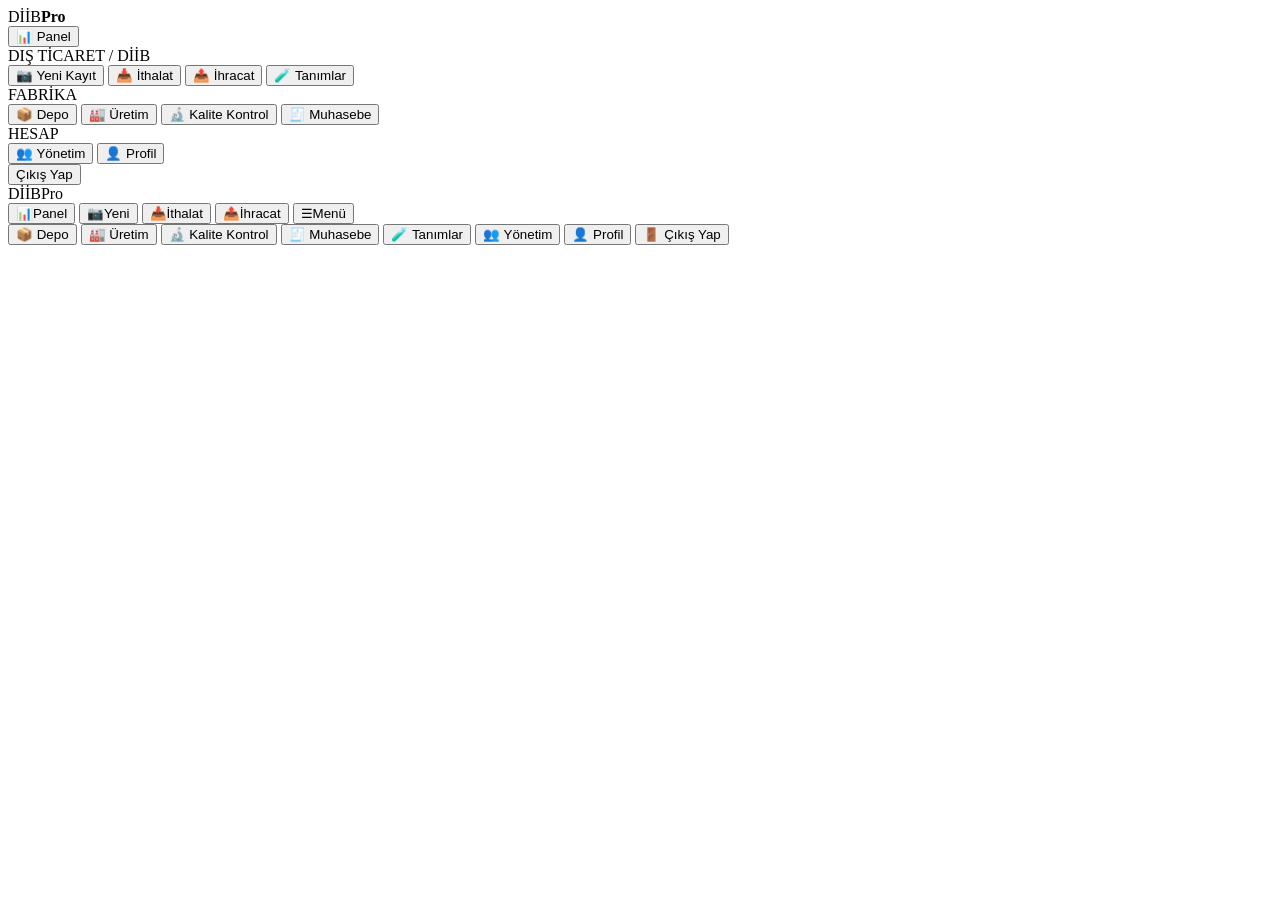
==== frontend/index.html @ 16217f19 "DİİBPro: fabrika yönetim ve DİİB takip sistemi — ilk sürüm - OCR (Tesseract) + opsiyonel AI (Claude)" ====
<!DOCTYPE html>
<html lang="tr">
<head>
<meta charset="utf-8">
<meta name="viewport" content="width=device-width, initial-scale=1, viewport-fit=cover">
<title>DİİBPro — Uygulama</title>
<link rel="stylesheet" href="/static/style.css">
</head>
<body>
<div class="shell">
  <aside class="side">
    <div class="side-logo">DİİB<b>Pro</b></div>
    <div class="side-firma" id="sideFirma"></div>
    <nav class="side-nav" id="sideNav">
      <button data-tab="panel" class="active"><span class="ico">📊</span> Panel</button>
      <div class="side-sec">DIŞ TİCARET / DİİB</div>
      <button data-tab="yeni"><span class="ico">📷</span> Yeni Kayıt</button>
      <button data-tab="ithalat"><span class="ico">📥</span> İthalat</button>
      <button data-tab="ihracat"><span class="ico">📤</span> İhracat</button>
      <button data-tab="tanimlar"><span class="ico">🧪</span> Tanımlar</button>
      <div class="side-sec">FABRİKA</div>
      <button data-tab="depo"><span class="ico">📦</span> Depo</button>
      <button data-tab="uretim"><span class="ico">🏭</span> Üretim</button>
      <button data-tab="kalite"><span class="ico">🔬</span> Kalite Kontrol</button>
      <button data-tab="muhasebe"><span class="ico">🧾</span> Muhasebe</button>
      <div class="side-sec">HESAP</div>
      <button data-tab="yonetim" data-admin="1"><span class="ico">👥</span> Yönetim</button>
      <button data-tab="profil"><span class="ico">👤</span> Profil</button>
    </nav>
    <div class="side-foot">
      <div id="sideUser"></div>
      <button id="btnLogout" class="linkbtn">Çıkış Yap</button>
    </div>
  </aside>

  <div class="content">
    <header>
      <div class="brand">DİİB<span>Pro</span> <em id="topFirma"></em></div>
      <div class="belge-no" id="belgeNo"></div>
    </header>
    <main id="view"></main>
  </div>
</div>

<nav class="tabbar">
  <button data-tab="panel" class="active"><span class="ico">📊</span>Panel</button>
  <button data-tab="yeni"><span class="ico">📷</span>Yeni</button>
  <button data-tab="ithalat"><span class="ico">📥</span>İthalat</button>
  <button data-tab="ihracat"><span class="ico">📤</span>İhracat</button>
  <button id="btnMore"><span class="ico">☰</span>Menü</button>
</nav>

<div class="sheet-back" id="sheetBack">
  <div class="sheet">
    <button data-tab="depo" class="sheet-item">📦 Depo</button>
    <button data-tab="uretim" class="sheet-item">🏭 Üretim</button>
    <button data-tab="kalite" class="sheet-item">🔬 Kalite Kontrol</button>
    <button data-tab="muhasebe" class="sheet-item">🧾 Muhasebe</button>
    <button data-tab="tanimlar" class="sheet-item">🧪 Tanımlar</button>
    <button data-tab="yonetim" data-admin="1" class="sheet-item">👥 Yönetim</button>
    <button data-tab="profil" class="sheet-item">👤 Profil</button>
    <button id="btnLogoutM" class="sheet-item danger">🚪 Çıkış Yap</button>
  </div>
</div>

<div id="toast"></div>
<script src="/static/app.js"></script>
</body>
</html>
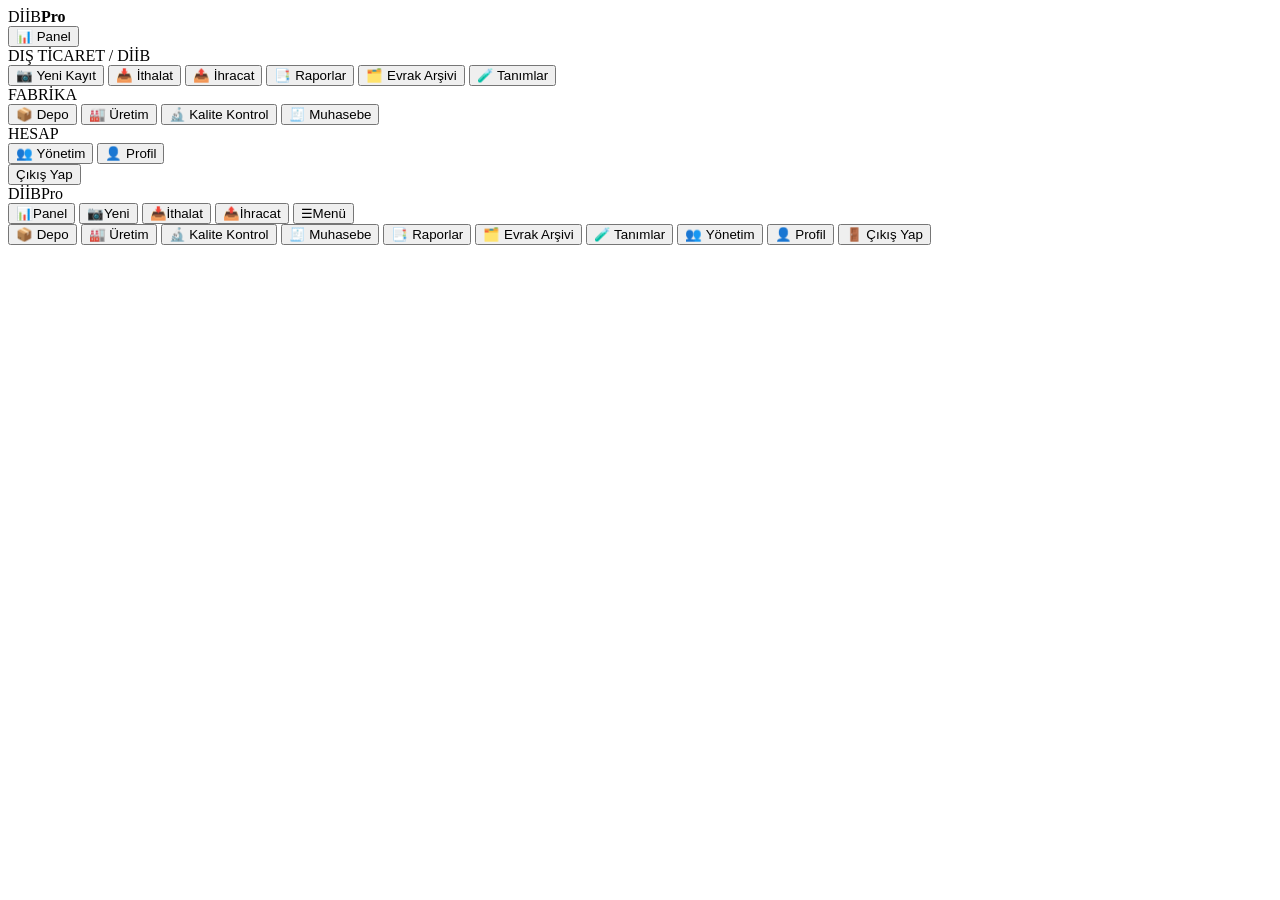
==== commit e51fd862: "Raporlar 3 format (Excel/PDF/görüntüleme), profesyonel evrak arşivi, tam genişlik responsive, veri t" ====
--- a/frontend/index.html
+++ b/frontend/index.html
@@ -17,6 +17,8 @@
       <button data-tab="yeni"><span class="ico">📷</span> Yeni Kayıt</button>
       <button data-tab="ithalat"><span class="ico">📥</span> İthalat</button>
       <button data-tab="ihracat"><span class="ico">📤</span> İhracat</button>
+      <button data-tab="raporlar"><span class="ico">📑</span> Raporlar</button>
+      <button data-tab="evraklar"><span class="ico">🗂️</span> Evrak Arşivi</button>
       <button data-tab="tanimlar"><span class="ico">🧪</span> Tanımlar</button>
       <div class="side-sec">FABRİKA</div>
       <button data-tab="depo"><span class="ico">📦</span> Depo</button>
@@ -56,6 +58,8 @@
     <button data-tab="uretim" class="sheet-item">🏭 Üretim</button>
     <button data-tab="kalite" class="sheet-item">🔬 Kalite Kontrol</button>
     <button data-tab="muhasebe" class="sheet-item">🧾 Muhasebe</button>
+    <button data-tab="raporlar" class="sheet-item">📑 Raporlar</button>
+    <button data-tab="evraklar" class="sheet-item">🗂️ Evrak Arşivi</button>
     <button data-tab="tanimlar" class="sheet-item">🧪 Tanımlar</button>
     <button data-tab="yonetim" data-admin="1" class="sheet-item">👥 Yönetim</button>
     <button data-tab="profil" class="sheet-item">👤 Profil</button>
